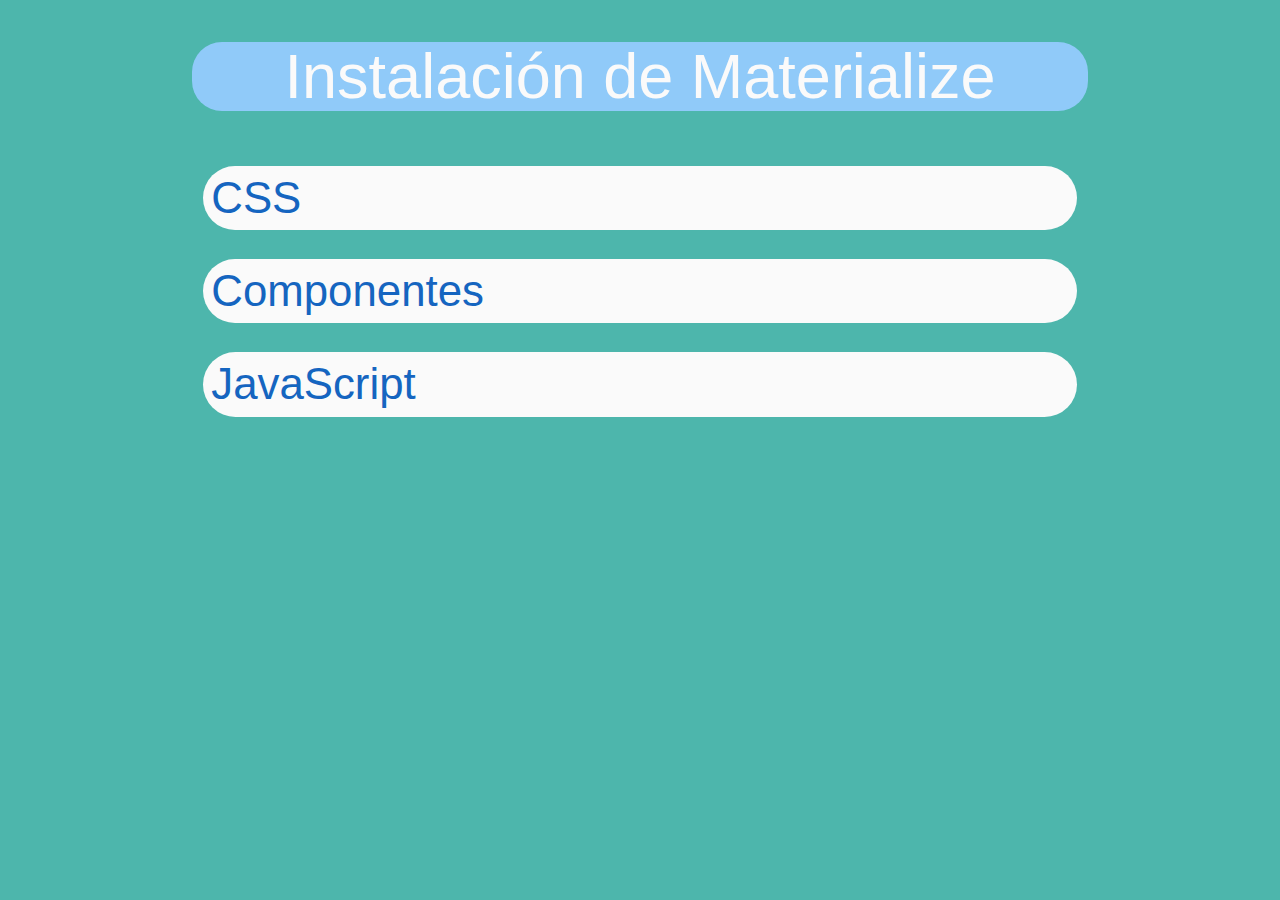
==== Semana 6/Tarea 2/index.html @ e9bc31d8 "Avance Materialize" ====
<!DOCTYPE html>
<html lang="en">
<head>
    <meta charset="UTF-8">
    <link href="https://fonts.googleapis.com/icon?family=Material+Icons" rel="stylesheet">
    <link rel="stylesheet" href="https://cdnjs.cloudflare.com/ajax/libs/materialize/1.0.0/css/materialize.min.css">
    <meta name="viewport" content="width=device-width, initial-scale=1.0">
    <title>Materialize</title>
    <style>
        *
        {
            margin: 0;
            box-sizing: border-box;
        }
        h1
        {
            text-align: center;
            border-radius: 2rem;
            color: #fafafa;
        }
        h3
        {
            border-radius: 3rem;
            background-color: #fafafa;
            color: #1565c0;
            font-weight: 500;
            padding: 8px 8px;
        }
    </style>
</head>
<body class="container teal lighten-2">
    <h1 class="blue lighten-3">Instalación de Materialize</h1>
    <div class="row">
        <div class="col s12">
            <a href="./materialize-css.html"><h3>CSS</h3></a>
            <a href="./materialize-componentes.html"><h3>Componentes</h3></a>
            <a href="./materialize-javascript.html"><h3>JavaScript</h3></a>
        </div>
    </div>

    <script src="https://cdnjs.cloudflare.com/ajax/libs/materialize/1.0.0/js/materialize.min.js"></script>
</body>
</html>
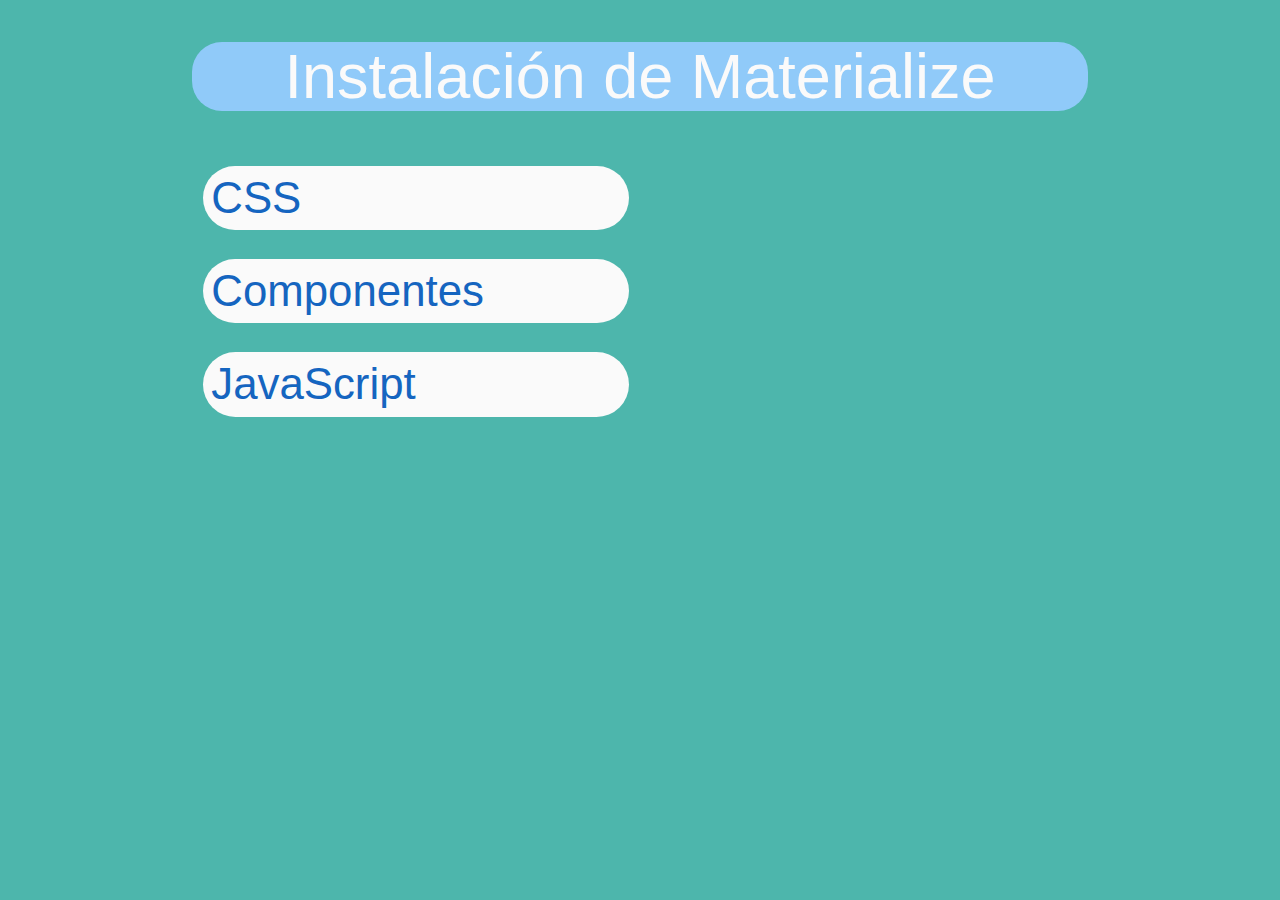
==== commit 88bbfb13: "Avance Materialize Sabado" ====
--- a/Semana 6/Tarea 2/index.html
+++ b/Semana 6/Tarea 2/index.html
@@ -31,7 +31,7 @@
 <body class="container teal lighten-2">
     <h1 class="blue lighten-3">Instalación de Materialize</h1>
     <div class="row">
-        <div class="col s12">
+        <div class="col s6">
             <a href="./materialize-css.html"><h3>CSS</h3></a>
             <a href="./materialize-componentes.html"><h3>Componentes</h3></a>
             <a href="./materialize-javascript.html"><h3>JavaScript</h3></a>
